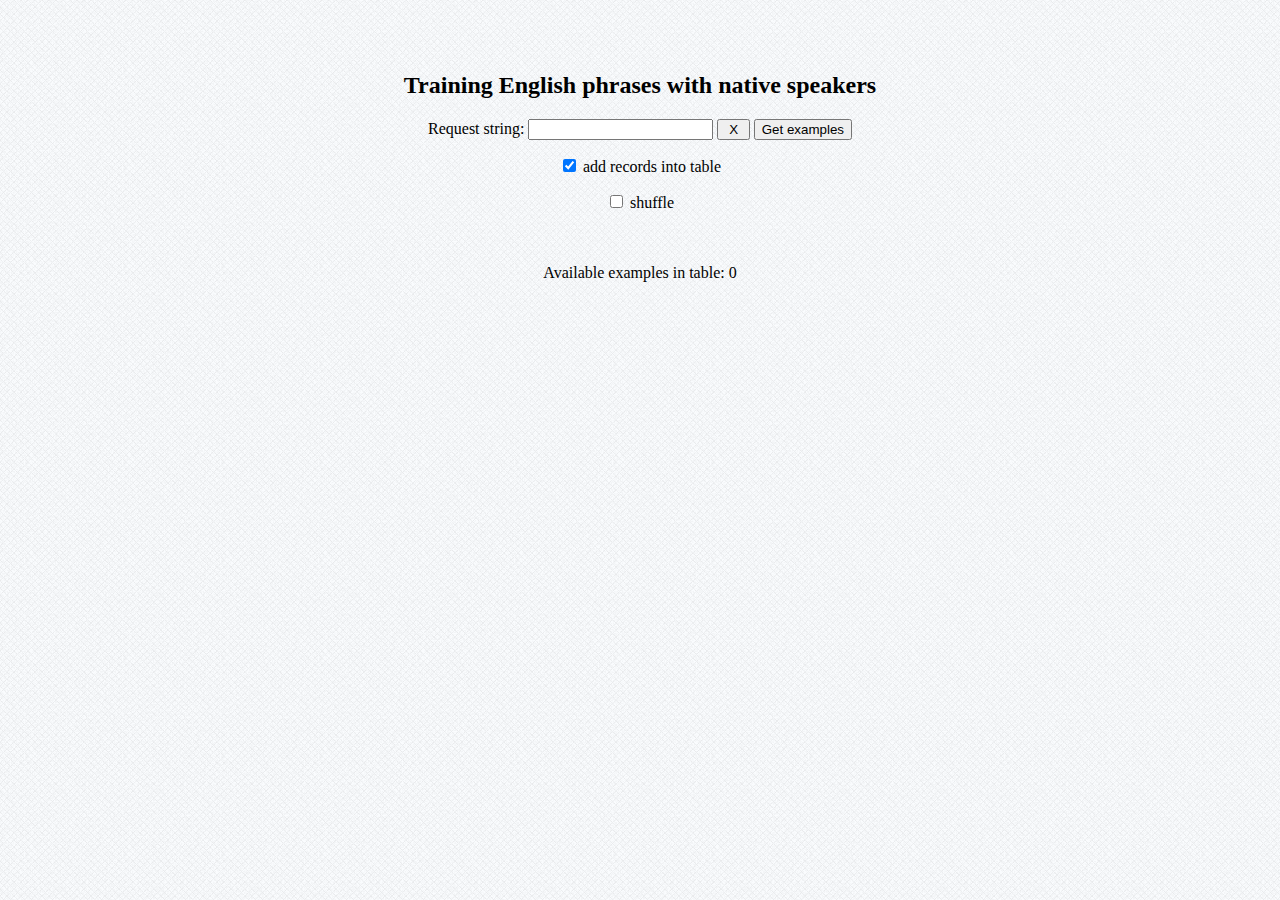
==== for develop (knock) - копия/phrases.html @ 5915b9dd "Add information" ====
<!DOCTYPE html>
<html>

<head>

    <meta charset="utf-8">
    <title>English phrases</title>
    <script src="https://ajax.googleapis.com/ajax/libs/jquery/2.1.1/jquery.min.js"></script>

    <link href="css/style.css" rel="stylesheet">
</head>

<body>
    <section id="content">
        <br><br>
        <h2 class="center">Training English phrases with native speakers</h2>

        <form class="center" data-bind="submit: loadRecordByWord">
            <label>Request string: </label>
            <input id="wordInput" data-bind="value: searchString" type="text" list="wordList">
            <datalist id="wordList" data-bind="foreach: availableWords">
                <option data-bind="value: $data"></option>
            </datalist>
            <input data-bind="click: clearButtonClick" type="button" value=" X ">
            <input type="submit" value="Get examples">
            <p><label><input type="checkbox" data-bind="checked: isAddRecrods" /> add records into table</label></p>
            <p><label><input type="checkbox" data-bind="checked: isShuffle" /> shuffle</label></p>
            <br><br>
            <span>Available examples in table: </span>
            <span data-bind="text: (records().length)"></span>
        </form><br><br>


        <table class="table-sentences">
            <tbody data-bind="foreach: records">
                <tr>
                    <td class="center">
                        <span data-bind="text: ($index()+1)"></span><br>
                        <input data-bind="event: {change: $parent.showQuestionCheckboxChange}" class="show_question"
                            type="checkbox">
                        <span data-bind="text: $data.id()"></span>
                    </td>
                    <td>
                        <span data-bind="attr: {tabindex: ($index() + 100001), data_title: $data.rule()}"
                            class='support question_hidden' data-title=''>
                            <em>?</em>
                        </span>
                        <span data-bind="text: $parent.getRusianWithFirstUpperLetter($data.russian())"
                            class="question question_hidden"></span>
                        <input data-bind="event: {keyup: $parent.inputFiledKeyUp}, attr: {tabindex: ($index() + 1)}"
                            class='input-field' type="text" placeholder="Введите перевод">
                        <span
                            data-bind="html: $parent.getEnglishWihtNamesHintsAndFirstUpper($data.english())"></span><br>
                        <div class='check'></div>
                        <button data-bind="click: $parent.showEditor">Show editor</button>
                        <button data-bind="click: $parent.hideEditor, visible: ($data.mode() === 'edit')">Hide
                            editor</button>

                        <div data-bind="visible: ($data.mode() === 'edit')">
                            <label>Id</label>
                            <input data-bind="value: $parent.newId" type="text" class='input-field'><br>
                            <label>Word</label>
                            <input data-bind="value: $parent.newWord" type="text" class='input-field'><br>
                            <label>Russian</label>
                            <input data-bind="value: $parent.newRussian" type="text" class='input-field'><br>
                            <label>English</label>
                            <input data-bind="value: $parent.newEnglish" type="text" class='input-field'><br>
                            <label>Sound</label>
                            <input data-bind="value: $parent.newSoundPath" type="text" class='input-field'><br>
                            <label>Rule</label>
                            <input data-bind="value: $parent.newRule" type="text" class='input-field'><br>
                            <button data-bind="click: $parent.updateRecord">Update record</button>
                        </div>

                    </td>
                    <td class="center">
                        <a data-bind="event: {click: $parent.musicButtonClick}" class="music-button"><img
                                src="img/player_play.png"></a>
                        <audio data-bind="attr: {src: '../words/'+ $data.word() + '/' + $data.soundPath()}"
                            class="player" type="audio/mpeg"></audio>
                        <br><input
                            data-bind="event: {change: $parent.inputRangeInputAndChange, input: $parent.inputRangeInputAndChange}"
                            type="range" step="0.1" min="0.2" max="2" value="1" class="speed" />
                        <br><span class="speed-text">1.0</span>
                    </td>
                </tr>
            </tbody>
        </table>
    </section>

    <script type='text/javascript' src='js/knockout-3.5.0.js'></script>
    <script src="js/utils.js"></script>

    <script>

        var PhrasesViewModel = function () {
            var self = this;
            self.records = ko.observableArray([]);

            self.availableWords = ko.observableArray([
                'angry+', 'load+', 'monday+', 'tuesday+', 'wednesday+', 'thursday+', 'friday+', 'saturday+', 'sunday+', 'provide+',
                'revenue+', 'base+', 'employee+', 'operate+', 'specialize+', 'subsidiary+ ', 'competitor+', 'produce+', 'exporter+', 'revitalize+',
                'deal with+', 'consultant+', 'supplier+', 'client+', 'colleague+', 'staff+', 'customer', 'consist of', 'consist in', 'involve',
                'communicate', 'agency', 'contact', 'currently', 'consultancy', 'work on', 'take part', 'argue', 'spoil', 'persuade',
                'shut', 'confirm', 'earn', 'achieve', 'motivate', 'envy', 'wait', 'encourage', 'occur', 'blame',
                'resist', 'summer', 'autumn', 'winter', 'spring', 'morning', 'evening', 'midnight', 'noon', 'afternoon',
                'midday', 'yesterday', 'today', 'tomorrow', 'night', 'january', 'february', 'march', 'april', 'may',
                'june', 'july', 'august', 'september', 'october', 'november', 'december', 'unveil', 'ambitious', 'outline',
                'lucrative', 'fee', 'aim', 'myriad', 'similarity', 'engagement', 'fortune'
            ]);

            self.searchString = ko.observable("");
            self.currentSearchString = ko.observable(self.searchString());
            self.records = ko.observableArray([]);

            // for edit mode
            self.newId = ko.observable("");
            self.newWord = ko.observable("");
            self.newRussian = ko.observable("");
            self.newEnglish = ko.observable("");
            self.newRule = ko.observable("");
            self.newSoundPath = ko.observable("");

            self.isAddRecrods = true;
            self.isShuffle = false;

            self.clearButtonClick = function (){
                self.searchString("");
            }

            // load records from server: GET on records resource
            self.loadRecordByWord = function () {
                $.ajax("http://localhost:8080/records/" + self.searchString(), {
                    type: "GET",
                    success: function (allData) {
                        var json = ko.toJSON(allData);
                        var recordsFromServer = JSON.parse(json);
                        var array = [];
                        recordsFromServer.forEach(element => {
                            var rec = new Phrase({
                                id: element.id,
                                word: element.word,
                                russian: element.russian,
                                english: element.english,
                                rule: element.rule,
                                soundPath: element.soundPath,
                                mode: "",
                                currentAnswer: ""
                            });
                            array.push(rec);
                        });

                        if (self.isAddRecrods) {
                            Array.prototype.push.apply(array, self.records());
                            //array = mergeArrays(self.records(),array);
                        }

                        if (self.isShuffle) {
                            array = shuffle(array);
                        }
                        self.records(array);
                    }
                });
                self.currentSearchString(self.searchString());
            };

            self.showEditor = function (record) {

                self.records().forEach(element => {
                    if (element.mode() === "edit") {
                        element.mode("");
                    }
                });

                record.mode("edit");
                self.newId(record.id());
                self.newEnglish(record.english());
                self.newRussian(record.russian());
                self.newWord(record.word());
                self.newRule(record.rule());
                self.newSoundPath(record.soundPath());
            }

            self.hideEditor = function (record) {
                record.mode("");
            }

            self.updateRecord = function (record) {
                var dataJson = '{"id":' + self.newId() + ',"word":"' + self.newWord() + '","russian":"' + self.newRussian() + '","english":"' + self.newEnglish() + '","soundPath":"' + self.newSoundPath() + '","rule":"' + self.newRule() + '"}';
                console.log(dataJson);
                $.ajax("http://localhost:8080/records/" + self.newId(), {
                    data: dataJson,
                    type: "put",
                    contentType: "application/json",
                    success: function (allData) {
                        alert("Record was successful updated");
                        record.mode("");
                        record.id(self.newId());
                        record.word(self.newWord());
                        record.russian(self.newRussian());
                        record.english(self.newEnglish());
                        record.soundPath(self.newSoundPath());
                        record.rule(self.newRule());
                    }
                });
            }

            self.inputFiledKeyUp = function (record, event) {
                var $this = $(event.target);

                if ($this.hasClass('invalid')) {
                    $this.removeClass('invalid')
                }

                if ($this.hasClass('correct')) {
                    $this.removeClass('correct')
                }

                if (event.keyCode == 113) {
                    let checkbox = $this.closest('tr')[0].getElementsByClassName('show_question')[0];
                    $(checkbox).trigger('click');
                }

                if (event.keyCode == 13) {
                    var actualVal = "";
                    tipColl = $this.closest('td')[0].getElementsByClassName('tip');
                    for (let i = 0; i < tipColl.length; i++) {
                        actualVal = actualVal + tipColl[i].innerHTML;
                    }
                    actualVal = actualVal.replace(/[\[\]]/g, "");
                    var currentVal = $this.val();
                    var checkDiv = $this.closest('td')[0].getElementsByClassName('check')[0];
                    currentVal = currentVal.replace(/[,:;?.!]/g, "").replace(/[ ]{2,}/g, " ");
                    actualVal = actualVal.replace(/[,:;?.!]/g, "").replace(/[ ]{2,}/g, " ");
                    $this.closest('tr')[0].getElementsByClassName('music-button')[0].click();
                    if (currentVal != actualVal) {
                        $this.addClass('invalid');
                        checkDiv.innerHTML = checkTranslate(actualVal, currentVal);
                    } else {
                        $this.addClass('correct');
                        checkDiv.innerHTML = '';
                    }
                }

                if (event.keyCode == 40) {
                    let currentVal = Number($this.closest('tr')[0].getElementsByClassName('speed')[0].value) - 0.1;
                    $this.closest('tr')[0].getElementsByClassName('speed')[0].value = currentVal;
                    $this.closest('tr')[0].getElementsByClassName('speed')[0].dispatchEvent(new Event("change"));
                }

                if (event.keyCode == 38) {
                    let currentVal = Number($this.closest('tr')[0].getElementsByClassName('speed')[0].value) + 0.1;
                    $this.closest('tr')[0].getElementsByClassName('speed')[0].value = currentVal;
                    $this.closest('tr')[0].getElementsByClassName('speed')[0].dispatchEvent(new Event("change"));
                }
            };

            self.musicButtonClick = function (record, event) {
                var $this = $(event.target);
                audioEl = $this.closest('td')[0].getElementsByTagName('audio')[0];
                audioEl.playbackRate = $this.closest('td')[0].getElementsByClassName('speed')[0].value;
                audioEl.play();
            }

            self.inputRangeInputAndChange = function (record, event) {
                var $this = $(event.target);
                $this.nextAll('.speed-text')[0].innerHTML = parseFloat($this.val()).toFixed(1);
            }

            self.showQuestionCheckboxChange = function (record, event) {
                var $this = $(event.target);
                if ($this.is(":checked")) {
                    $this.closest('tr')[0].getElementsByClassName('question')[0].classList.remove('question_hidden');
                    if ($this.closest('tr')[0].getElementsByClassName('support').length > 0) {
                        $this.closest('tr')[0].getElementsByClassName('support')[0].classList.remove('question_hidden');
                    }
                    return;
                }
                $this.closest('tr')[0].getElementsByClassName('question')[0].classList.add('question_hidden');
                if ($this.closest('tr')[0].getElementsByClassName('support').length > 0) {
                    $this.closest('tr')[0].getElementsByClassName('support')[0].classList.add('question_hidden');
                }
            }

            //name.charAt(0).toUpperCase() + name.slice(1)
            self.getEnglishWihtNamesHintsAndFirstUpper = function (english) {
                var result = getWithFirstUpperCase(english);
                return "<span class='tip hide'>" + result.replace(/(\[.*?\])/g, "</span><span class='tip show'>$1</span><span class='tip hide'>") + "</span>";
            };

            self.getRusianWithFirstUpperLetter = function (russian) {
                return getWithFirstUpperCase(russian)
            };
            self.loadRecordByWord();
        };

        var Phrase = function (data) {
            var self = this;
            self.id = ko.observable(data.id);
            self.word = ko.observable(data.word);
            self.russian = ko.observable(data.russian);
            self.english = ko.observable(data.english);
            self.rule = ko.observable(data.rule);
            self.soundPath = ko.observable(data.soundPath);
            self.mode = ko.observable(data.mode);
            self.currentAnswer = ko.observable(data.currentAnswer);
        };
        ko.options.useOnlyNativeEvents = true;
        ko.applyBindings(new PhrasesViewModel());
    </script>
</body>

</html>
---- for develop (knock) - копия/css/style.css ----
﻿  body{
    background: url(../img/background.png) repeat top left;
  }

  .invalid {
    background-color: #ffb9e1;
  }

  .question_hidden{
    visibility:hidden;
  }  

  .correct {
    background-color: darkseagreen;
  }

  .tip.hide{
    color: whitesmoke;
  }

  .center{
    text-align: center;
  }

    header, section, footer {
      position: relative;
      max-width: 1000px;
      margin: 16px auto;
    }

  table {
    background-color: whitesmoke;

    border-collapse: collapse;
    border: 1px solid grey;
    padding: 5px;

    font-family: "Lucida Sans Unicode", "Lucida Grande", Sans-Serif;
    font-size: 16px;
    
  }

  
  th, td {
    border: 1px solid grey;
    padding: 5px;    
  }

.input-field{
  font-family: "Lucida Sans Unicode", "Lucida Grande", Sans-Serif;
  font-size: 16px;    
}

  .music-button{
    cursor:pointer;
  }

  .input-field{
    width:100%;
  }
  
  .right{
    color: green;
    font-weight: bolder;
  }
  .wrong{
    color: red;
    font-weight: bolder;
  }
  .good{
    color: darkorange;
    font-weight: bolder;
  }

  input[type=range] {
    -webkit-appearance: none; /* Hides the slider so that custom slider can be made */
    height:5px;
    width:97%;
    cursor: pointer;
    background: #07C;
    margin-bottom: 10px;
  }
  
  input[type=range]::-webkit-slider-thumb {
    -webkit-appearance: none;
    border: 2px solid #07C;
    height: 20px;
    width: 20px;
    border-radius: 20px;
    background: #fff;
    cursor: pointer;
    margin-top: 0px; /* You need to specify a margin in Chrome, but in Firefox and IE it is automatic */
  }
  
  input[type=range]:focus {
    outline: none;
  }


  
  
  /* для всплывающей подсказки */
  
  .support {
    display: inline-block;
    position: relative; /*обязательное параметр*/
    text-decoration: none;
    cursor: pointer;
  }

  /* оформления знака вопросика */
  .support em {
    background: cornflowerblue;
    border-radius: 14px;
    border: 1px solid #999;
    text-align: center;
    color: #FFF;
    font: normal bold 14px Arial;
    padding: 0 4px;
  }
  
  span.support::before {
    content: attr(data_title); /*помещаем подсказку в псевдоэлемент*/
    display: none; /*скрываем подсказку*/

    /* оформления текста внутри подсказки */
    border-radius: 3px;
    border: 1px solid #ccc;
    box-shadow: 5px 5px 0.5em -0.1em rgba(0,0,6,0.5);
    opacity: 0.9;        
    font: normal bold 14px Arial;    
 }
 
 span.support:focus::before {
  display: block;
}

/*убираем рамку от фокуса*/
*:focus {
  outline: none;
}

span.support::before/*если используется атрибут data-title*/ {
   display: none;
   position: absolute;
   z-index: 9998; 
   top: 0;
   left: 100%;
   background: #EDEDED;
   text-align: left;
   color: #000;
   cursor: default;
   padding: 5px;
   margin: -15px 0 0 10px; /*регулирует положение, значения зависят от применяемой конструкции*/
   width: 200px;
   min-height: 50px; 
   height: auto;
}
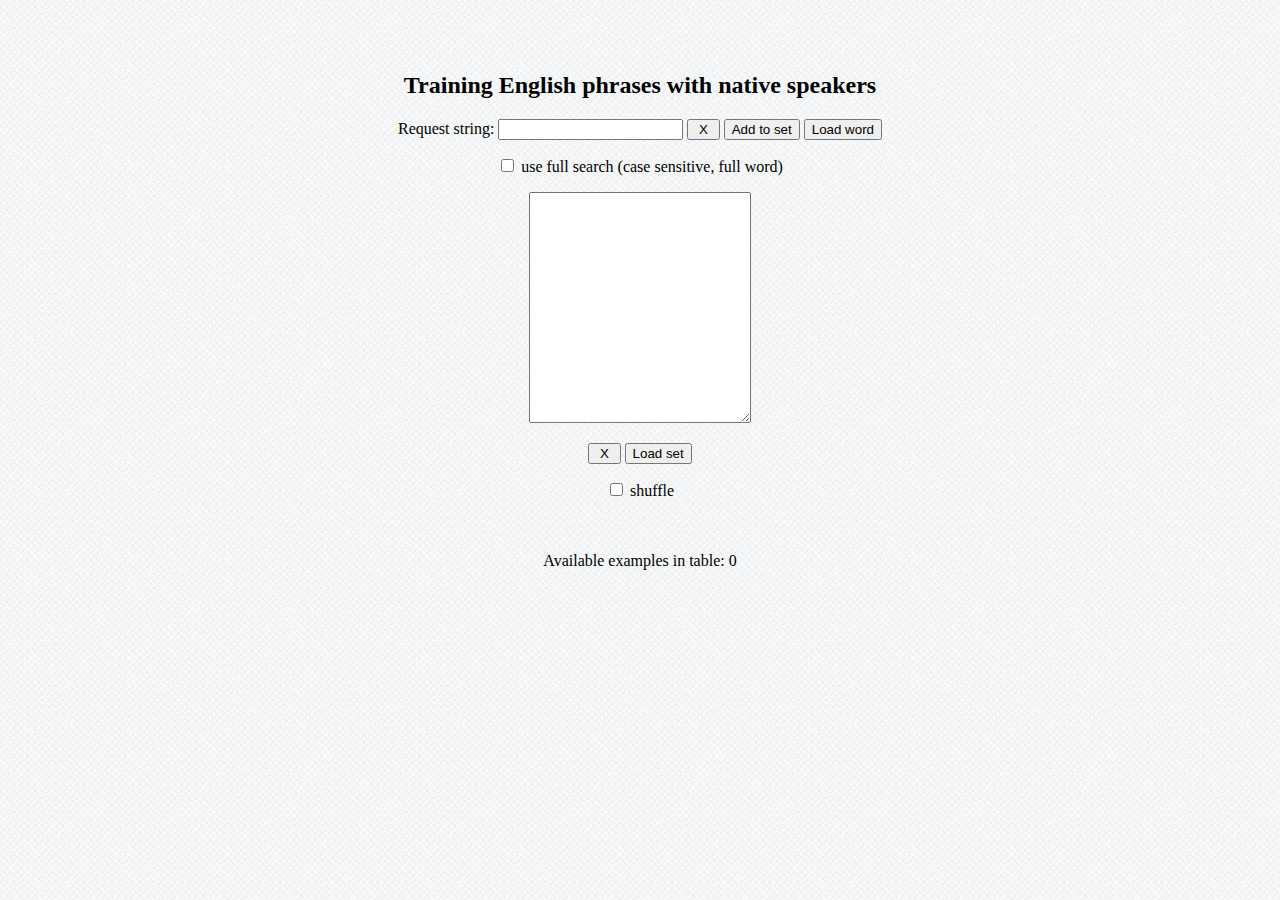
==== commit f6ec72de: "developing" ====
--- a/for develop (knock) - копия/phrases.html
+++ b/for develop (knock) - копия/phrases.html
@@ -22,9 +22,18 @@
                 <option data-bind="value: $data"></option>
             </datalist>
             <input data-bind="click: clearButtonClick" type="button" value=" X ">
-            <input type="submit" value="Get examples">
-            <p><label><input type="checkbox" data-bind="checked: isAddRecrods" /> add records into table</label></p>
+            <input data-bind="click: addWordToSet" type="button" value="Add to set">
+            <input type="submit" value="Load word">
+
+            <p><label><input type="checkbox" data-bind="checked: isUseFullSearch" /> use full search (case sensitive,
+                    full word)</label></p>
+            <p><textarea data-bind="textInput: setWords" rows="15" cols="25" name="text"></textarea></p>
+            <input data-bind="click: clearSetClick" type="button" value=" X ">
+            <input data-bind="click: loadSet" type="button" value="Load set">
+
             <p><label><input type="checkbox" data-bind="checked: isShuffle" /> shuffle</label></p>
+
+
             <br><br>
             <span>Available examples in table: </span>
             <span data-bind="text: (records().length)"></span>
@@ -95,23 +104,15 @@
 
         var PhrasesViewModel = function () {
             var self = this;
+
             self.records = ko.observableArray([]);
-
-            self.availableWords = ko.observableArray([
-                'angry+', 'load+', 'monday+', 'tuesday+', 'wednesday+', 'thursday+', 'friday+', 'saturday+', 'sunday+', 'provide+',
-                'revenue+', 'base+', 'employee+', 'operate+', 'specialize+', 'subsidiary+ ', 'competitor+', 'produce+', 'exporter+', 'revitalize+',
-                'deal with+', 'consultant+', 'supplier+', 'client+', 'colleague+', 'staff+', 'customer', 'consist of', 'consist in', 'involve',
-                'communicate', 'agency', 'contact', 'currently', 'consultancy', 'work on', 'take part', 'argue', 'spoil', 'persuade',
-                'shut', 'confirm', 'earn', 'achieve', 'motivate', 'envy', 'wait', 'encourage', 'occur', 'blame',
-                'resist', 'summer', 'autumn', 'winter', 'spring', 'morning', 'evening', 'midnight', 'noon', 'afternoon',
-                'midday', 'yesterday', 'today', 'tomorrow', 'night', 'january', 'february', 'march', 'april', 'may',
-                'june', 'july', 'august', 'september', 'october', 'november', 'december', 'unveil', 'ambitious', 'outline',
-                'lucrative', 'fee', 'aim', 'myriad', 'similarity', 'engagement', 'fortune'
-            ]);
-
+            self.availableWords = ko.observableArray();
+            self.setWords = ko.observable("");
             self.searchString = ko.observable("");
-            self.currentSearchString = ko.observable(self.searchString());
-            self.records = ko.observableArray([]);
+            self.records = ko.observableArray();
+
+            self.isShuffle = false;
+            self.isUseFullSearch = false;
 
             // for edit mode
             self.newId = ko.observable("");
@@ -121,16 +122,93 @@
             self.newRule = ko.observable("");
             self.newSoundPath = ko.observable("");
 
-            self.isAddRecrods = true;
-            self.isShuffle = false;
-
-            self.clearButtonClick = function (){
+            self.loadSet = function () {
+                let words = self.setWords().split('\n');
+                self.records([]);
+                words.forEach(element => {
+                    if (element === "") {
+                        return;
+                    }
+                    let url = "http://localhost:8080/records/" + element.toLowerCase();
+                    if (self.isUseFullSearch) {
+                        url = "http://localhost:8080/records/query/" + element + "/0";
+                    }
+                    $.ajax(url, {
+                        type: "GET",
+                        success: function (allData) {
+                            var json = ko.toJSON(allData);
+                            var recordsFromServer = JSON.parse(json);
+                            var array = [];
+                            if (recordsFromServer.length === 0) {
+                                console.log("Empty set for " + element);
+                                return;
+                            } else {
+                                console.log("Preocess: [" + element + "] - " + recordsFromServer.length)
+                            }
+                            recordsFromServer.forEach(element => {
+                                var rec = new Phrase({
+                                    id: element.id,
+                                    word: element.word,
+                                    russian: element.russian,
+                                    english: element.english,
+                                    rule: element.rule,
+                                    soundPath: element.soundPath,
+                                    mode: "",
+                                    currentAnswer: ""
+                                });
+                                array.push(rec);
+                            });
+                            Array.prototype.push.apply(array, self.records());
+                            if (self.isShuffle) {
+                                array = shuffle(array);
+                            }
+                            self.records(array);
+                        }
+                    });
+                });
+            }
+
+            self.addWordToSet = function () {
+                var currentSet = self.setWords();
+                if (self.searchString() != "") {
+                    if (currentSet != "") {
+                        currentSet = currentSet + '\n';
+                    }
+                    currentSet = currentSet + self.searchString();
+                    self.setWords(currentSet);
+                }
+            }
+
+            self.clearButtonClick = function () {
                 self.searchString("");
+            }
+
+            self.clearSetClick = function () {
+                self.setWords("");
+            }
+
+            self.loadAllAvailableWord = function () {
+                $.ajax("http://localhost:8080/records/words", {
+                    type: "GET",
+                    success: function (allData) {
+                        var json = ko.toJSON(allData);
+                        var wordsFromServer = JSON.parse(json);
+                        var array = [];
+                        wordsFromServer.forEach(element => {
+                            array.push(element.value);
+                        });
+                        self.availableWords(array);
+                    }
+                });
             }
 
             // load records from server: GET on records resource
             self.loadRecordByWord = function () {
-                $.ajax("http://localhost:8080/records/" + self.searchString(), {
+                let url = "http://localhost:8080/records/" + self.searchString().toLowerCase();
+                if (self.isUseFullSearch) {
+                    url = "http://localhost:8080/records/query/" + self.searchString() + "/0";
+                }
+                $.ajax(url, {
                     type: "GET",
                     success: function (allData) {
                         var json = ko.toJSON(allData);
@@ -150,18 +228,17 @@
                             array.push(rec);
                         });
 
-                        if (self.isAddRecrods) {
-                            Array.prototype.push.apply(array, self.records());
-                            //array = mergeArrays(self.records(),array);
-                        }
+                        // if (self.isAddRecrods) {
+                        //     Array.prototype.push.apply(array, self.records());
+                        // }
 
                         if (self.isShuffle) {
                             array = shuffle(array);
                         }
+                        console.log(array);
                         self.records(array);
                     }
                 });
-                self.currentSearchString(self.searchString());
             };
 
             self.showEditor = function (record) {
@@ -282,7 +359,6 @@
                 }
             }
 
-            //name.charAt(0).toUpperCase() + name.slice(1)
             self.getEnglishWihtNamesHintsAndFirstUpper = function (english) {
                 var result = getWithFirstUpperCase(english);
                 return "<span class='tip hide'>" + result.replace(/(\[.*?\])/g, "</span><span class='tip show'>$1</span><span class='tip hide'>") + "</span>";
@@ -291,7 +367,9 @@
             self.getRusianWithFirstUpperLetter = function (russian) {
                 return getWithFirstUpperCase(russian)
             };
-            self.loadRecordByWord();
+
+            // init events
+            self.loadAllAvailableWord();
         };
 
         var Phrase = function (data) {
@@ -305,6 +383,40 @@
             self.mode = ko.observable(data.mode);
             self.currentAnswer = ko.observable(data.currentAnswer);
         };
+
+        // var DataSupplier = function () {
+
+        //     var self = this;
+
+        //     self.phrases = [];
+
+        //     self.getPhrasesByWord = function (word) {
+        //         console.log("Inside getPhrasesByWord")
+        //         self.records = [];
+        //         $.ajax("http://localhost:8080/records/" + word, {
+        //             type: "GET",
+        //             success: function (allData) {
+        //                 var json = ko.toJSON(allData);
+        //                 var recordsFromServer = JSON.parse(json);
+        //                 recordsFromServer.forEach(element => {
+        //                     var rec = new Phrase({
+        //                         id: element.id,
+        //                         word: element.word,
+        //                         russian: element.russian,
+        //                         english: element.english,
+        //                         rule: element.rule,
+        //                         soundPath: element.soundPath,
+        //                         mode: "",
+        //                         currentAnswer: ""
+        //                     });
+        //                     self.phrases.push(rec);
+        //                 });
+        //             }
+        //         });
+        //         console.log(self.phrases);
+        //     }
+        // }
+
         ko.options.useOnlyNativeEvents = true;
         ko.applyBindings(new PhrasesViewModel());
     </script>
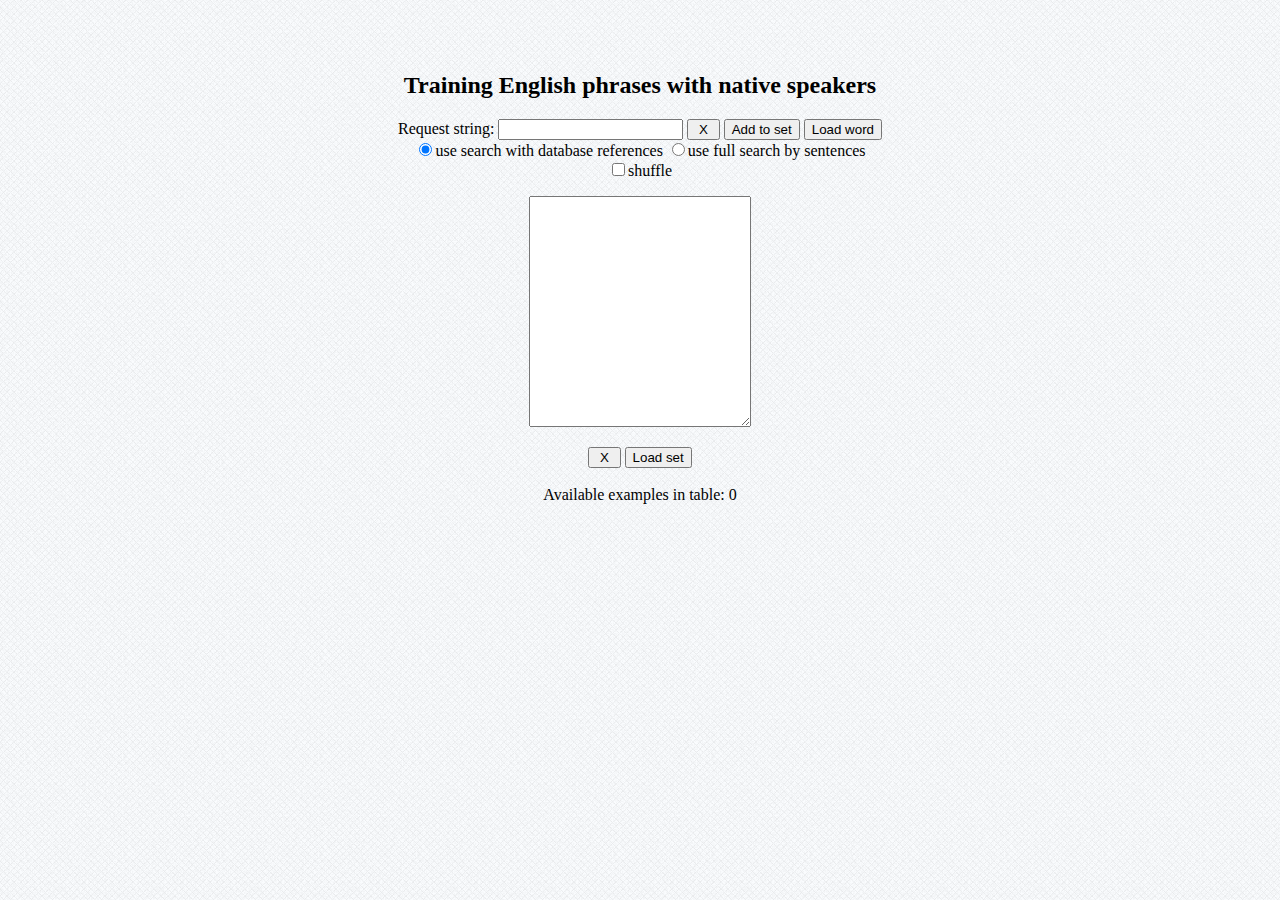
==== commit 3f1d3cf1: "improved search engine" ====
--- a/for develop (knock) - копия/phrases.html
+++ b/for develop (knock) - копия/phrases.html
@@ -25,13 +25,22 @@
             <input data-bind="click: addWordToSet" type="button" value="Add to set">
             <input type="submit" value="Load word">
 
-            <p><label><input type="checkbox" data-bind="checked: isUseFullSearch" /> use full search (case sensitive,
-                    full word)</label></p>
+            <br>
+            <label><input name="searchType" type="radio" value="0" data-bind="checked: radioSelectedOptionValue" />use
+                search with database references</label>
+            <label><input name="searchType" type="radio" value="1" data-bind="checked: radioSelectedOptionValue" />use
+                full search by sentences</label>
+            <br>
+            <label data-bind="visible: radioSelectedOptionValue() == 1"><input type="checkbox"
+                    data-bind="checked: isUseCaseSensitiveSearch, visible: radioSelectedOptionValue() == 1" />case
+                sensitive</label>
+            <label><input type="checkbox" data-bind="checked: isShuffle" />shuffle</label>
+
             <p><textarea data-bind="textInput: setWords" rows="15" cols="25" name="text"></textarea></p>
             <input data-bind="click: clearSetClick" type="button" value=" X ">
             <input data-bind="click: loadSet" type="button" value="Load set">
 
-            <p><label><input type="checkbox" data-bind="checked: isShuffle" /> shuffle</label></p>
+
 
 
             <br><br>
@@ -112,7 +121,7 @@
             self.records = ko.observableArray();
 
             self.isShuffle = false;
-            self.isUseFullSearch = false;
+            self.isUseCaseSensitiveSearch = false;
 
             // for edit mode
             self.newId = ko.observable("");
@@ -121,6 +130,7 @@
             self.newEnglish = ko.observable("");
             self.newRule = ko.observable("");
             self.newSoundPath = ko.observable("");
+            self.radioSelectedOptionValue = ko.observable("0")
 
             self.loadSet = function () {
                 let words = self.setWords().split('\n');
@@ -129,10 +139,20 @@
                     if (element === "") {
                         return;
                     }
+
+                    //use search with database references (radioSelectedOptionValue=0)
                     let url = "http://localhost:8080/records/" + element.toLowerCase();
-                    if (self.isUseFullSearch) {
-                        url = "http://localhost:8080/records/query/" + element + "/0";
-                    }
+
+                    // use full search by sentences (radioSelectedOptionValue=1)
+                    if (self.radioSelectedOptionValue() === "1") {
+                        url = "http://localhost:8080/records/query/" + element;
+                        if (self.isUseCaseSensitiveSearch) {
+                            url = url + "/0";
+                        } else {
+                            url = url + "/1";
+                        }
+                    }
+
                     $.ajax(url, {
                         type: "GET",
                         success: function (allData) {
@@ -204,10 +224,19 @@
 
             // load records from server: GET on records resource
             self.loadRecordByWord = function () {
+                //use search with database references (radioSelectedOptionValue=0)
                 let url = "http://localhost:8080/records/" + self.searchString().toLowerCase();
-                if (self.isUseFullSearch) {
-                    url = "http://localhost:8080/records/query/" + self.searchString() + "/0";
-                }
+
+                // use full search by sentences (radioSelectedOptionValue=1)
+                if (self.radioSelectedOptionValue() === "1") {
+                    url = "http://localhost:8080/records/query/" + self.searchString();
+                    if (self.isUseCaseSensitiveSearch) {
+                        url = url + "/0";
+                    } else {
+                        url = url + "/1";
+                    }
+                }
+
                 $.ajax(url, {
                     type: "GET",
                     success: function (allData) {
@@ -227,10 +256,6 @@
                             });
                             array.push(rec);
                         });
-
-                        // if (self.isAddRecrods) {
-                        //     Array.prototype.push.apply(array, self.records());
-                        // }
 
                         if (self.isShuffle) {
                             array = shuffle(array);
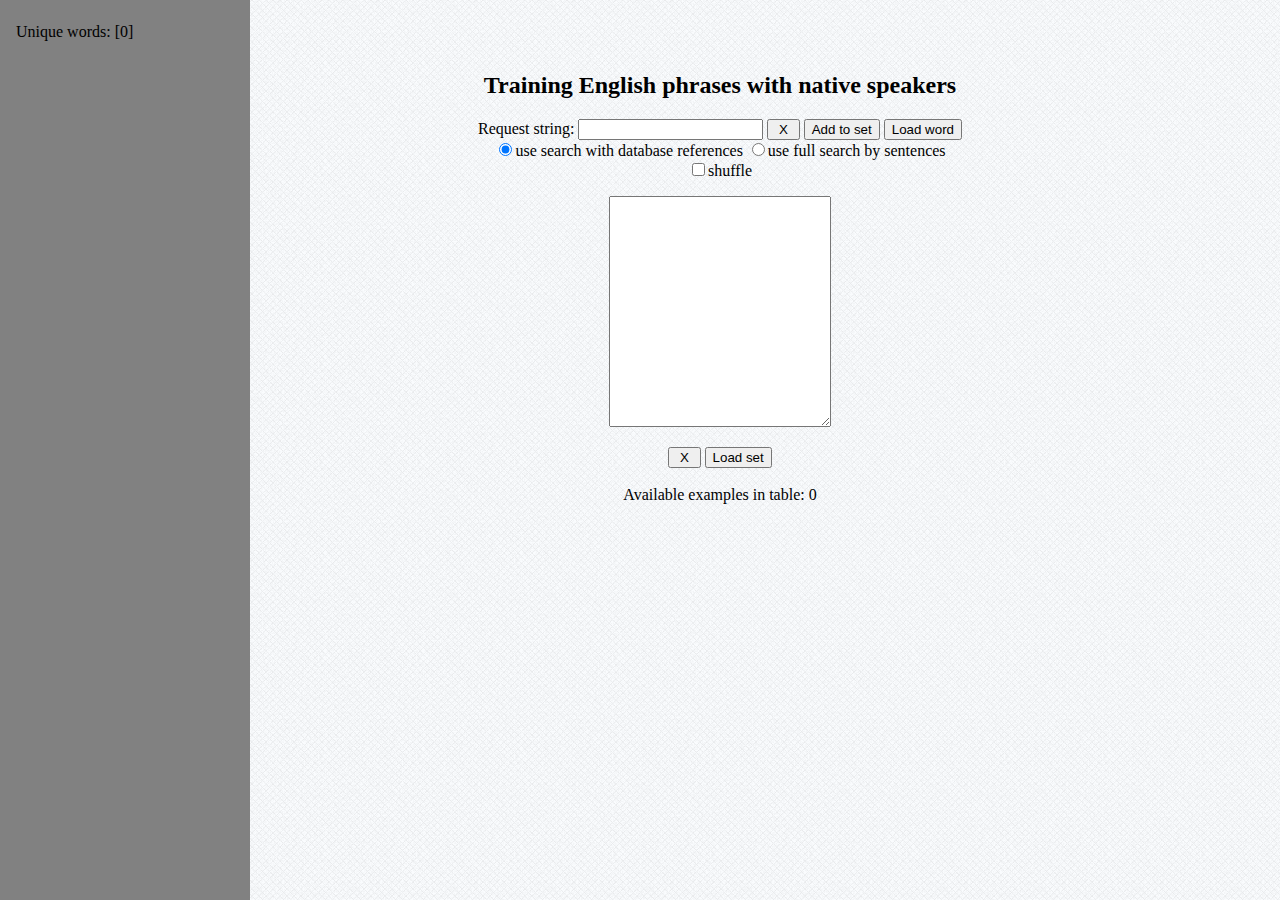
==== commit f2ad3e01: "added list of using words" ====
--- a/for develop (knock) - копия/phrases.html
+++ b/for develop (knock) - копия/phrases.html
@@ -8,103 +8,118 @@
     <script src="https://ajax.googleapis.com/ajax/libs/jquery/2.1.1/jquery.min.js"></script>
 
     <link href="css/style.css" rel="stylesheet">
+    <link href="css/sidenav.css" rel="stylesheet">
 </head>
 
 <body>
-    <section id="content">
-        <br><br>
-        <h2 class="center">Training English phrases with native speakers</h2>
-
-        <form class="center" data-bind="submit: loadRecordByWord">
-            <label>Request string: </label>
-            <input id="wordInput" data-bind="value: searchString" type="text" list="wordList">
-            <datalist id="wordList" data-bind="foreach: availableWords">
-                <option data-bind="value: $data"></option>
-            </datalist>
-            <input data-bind="click: clearButtonClick" type="button" value=" X ">
-            <input data-bind="click: addWordToSet" type="button" value="Add to set">
-            <input type="submit" value="Load word">
-
-            <br>
-            <label><input name="searchType" type="radio" value="0" data-bind="checked: radioSelectedOptionValue" />use
-                search with database references</label>
-            <label><input name="searchType" type="radio" value="1" data-bind="checked: radioSelectedOptionValue" />use
-                full search by sentences</label>
-            <br>
-            <label data-bind="visible: radioSelectedOptionValue() == 1"><input type="checkbox"
-                    data-bind="checked: isUseCaseSensitiveSearch, visible: radioSelectedOptionValue() == 1" />case
-                sensitive</label>
-            <label><input type="checkbox" data-bind="checked: isShuffle" />shuffle</label>
-
-            <p><textarea data-bind="textInput: setWords" rows="15" cols="25" name="text"></textarea></p>
-            <input data-bind="click: clearSetClick" type="button" value=" X ">
-            <input data-bind="click: loadSet" type="button" value="Load set">
-
-
-
-
+
+
+    <div class="sidenav">
+        <span data-bind="text: 'Unique words: ['+wordsInSentences().length+']'"></span>
+        <div data-bind="foreach: wordsInSentences">
+            <span>
+                <label class="word-link" data-bind="text: $data.word"></label>
+                <!-- <input type="checkbox" data-bind="checked: false" /> -->
+            </span>
+        </div>
+    </div>
+
+    <div class="main">
+        <section id="content">
             <br><br>
-            <span>Available examples in table: </span>
-            <span data-bind="text: (records().length)"></span>
-        </form><br><br>
-
-
-        <table class="table-sentences">
-            <tbody data-bind="foreach: records">
-                <tr>
-                    <td class="center">
-                        <span data-bind="text: ($index()+1)"></span><br>
-                        <input data-bind="event: {change: $parent.showQuestionCheckboxChange}" class="show_question"
-                            type="checkbox">
-                        <span data-bind="text: $data.id()"></span>
-                    </td>
-                    <td>
-                        <span data-bind="attr: {tabindex: ($index() + 100001), data_title: $data.rule()}"
-                            class='support question_hidden' data-title=''>
-                            <em>?</em>
-                        </span>
-                        <span data-bind="text: $parent.getRusianWithFirstUpperLetter($data.russian())"
-                            class="question question_hidden"></span>
-                        <input data-bind="event: {keyup: $parent.inputFiledKeyUp}, attr: {tabindex: ($index() + 1)}"
-                            class='input-field' type="text" placeholder="Введите перевод">
-                        <span
-                            data-bind="html: $parent.getEnglishWihtNamesHintsAndFirstUpper($data.english())"></span><br>
-                        <div class='check'></div>
-                        <button data-bind="click: $parent.showEditor">Show editor</button>
-                        <button data-bind="click: $parent.hideEditor, visible: ($data.mode() === 'edit')">Hide
-                            editor</button>
-
-                        <div data-bind="visible: ($data.mode() === 'edit')">
-                            <label>Id</label>
-                            <input data-bind="value: $parent.newId" type="text" class='input-field'><br>
-                            <label>Word</label>
-                            <input data-bind="value: $parent.newWord" type="text" class='input-field'><br>
-                            <label>Russian</label>
-                            <input data-bind="value: $parent.newRussian" type="text" class='input-field'><br>
-                            <label>English</label>
-                            <input data-bind="value: $parent.newEnglish" type="text" class='input-field'><br>
-                            <label>Sound</label>
-                            <input data-bind="value: $parent.newSoundPath" type="text" class='input-field'><br>
-                            <label>Rule</label>
-                            <input data-bind="value: $parent.newRule" type="text" class='input-field'><br>
-                            <button data-bind="click: $parent.updateRecord">Update record</button>
-                        </div>
-
-                    </td>
-                    <td class="center">
-                        <a data-bind="event: {click: $parent.musicButtonClick}" class="music-button"><img
-                                src="img/player_play.png"></a>
-                        <audio data-bind="attr: {src: '../words/'+ $data.word() + '/' + $data.soundPath()}"
-                            class="player" type="audio/mpeg"></audio>
-                        <br><input
-                            data-bind="event: {change: $parent.inputRangeInputAndChange, input: $parent.inputRangeInputAndChange}"
-                            type="range" step="0.1" min="0.2" max="2" value="1" class="speed" />
-                        <br><span class="speed-text">1.0</span>
-                    </td>
-                </tr>
-            </tbody>
-        </table>
-    </section>
+            <h2 class="center">Training English phrases with native speakers</h2>
+
+            <form class="center" data-bind="submit: loadRecordByWord">
+                <label>Request string: </label>
+                <input id="wordInput" data-bind="value: searchString" type="text" list="wordList">
+                <datalist id="wordList" data-bind="foreach: availableWords">
+                    <option data-bind="value: $data"></option>
+                </datalist>
+                <input data-bind="click: clearButtonClick" type="button" value=" X ">
+                <input data-bind="click: addWordToSet" type="button" value="Add to set">
+                <input type="submit" value="Load word">
+
+                <br>
+                <label><input name="searchType" type="radio" value="0"
+                        data-bind="checked: radioSelectedOptionValue" />use
+                    search with database references</label>
+                <label><input name="searchType" type="radio" value="1"
+                        data-bind="checked: radioSelectedOptionValue" />use
+                    full search by sentences</label>
+                <br>
+                <label data-bind="visible: radioSelectedOptionValue() == 1"><input type="checkbox"
+                        data-bind="checked: isUseCaseSensitiveSearch, visible: radioSelectedOptionValue() == 1" />case
+                    sensitive</label>
+                <label><input type="checkbox" data-bind="checked: isShuffle" />shuffle</label>
+
+                <p><textarea data-bind="textInput: setWords" rows="15" cols="25" name="text"></textarea></p>
+                <input data-bind="click: clearSetClick" type="button" value=" X ">
+                <input data-bind="click: loadSet" type="button" value="Load set">
+
+                <br><br>
+                <span>Available examples in table: </span>
+                <span data-bind="text: (records().length)"></span>
+            </form><br><br>
+
+
+            <table class="table-sentences">
+                <tbody data-bind="foreach: records">
+                    <tr>
+                        <td class="center">
+                            <span data-bind="text: ($index()+1)"></span><br>
+                            <input data-bind="event: {change: $parent.showQuestionCheckboxChange}" class="show_question"
+                                type="checkbox">
+                            <span data-bind="text: $data.id()"></span>
+                        </td>
+                        <td>
+                            <span data-bind="attr: {tabindex: ($index() + 100001), data_title: $data.rule()}"
+                                class='support question_hidden' data-title=''>
+                                <em>?</em>
+                            </span>
+                            <span data-bind="text: $parent.getRusianWithFirstUpperLetter($data.russian())"
+                                class="question question_hidden"></span>
+                            <input data-bind="event: {keyup: $parent.inputFiledKeyUp}, attr: {tabindex: ($index() + 1)}"
+                                class='input-field' type="text" placeholder="Введите перевод">
+                            <span
+                                data-bind="html: $parent.getEnglishWihtNamesHintsAndFirstUpper($data.english())"></span><br>
+                            <div class='check'></div>
+                            <button data-bind="click: $parent.showEditor">Show editor</button>
+                            <button data-bind="click: $parent.hideEditor, visible: ($data.mode() === 'edit')">Hide
+                                editor</button>
+
+                            <div data-bind="visible: ($data.mode() === 'edit')">
+                                <label>Id</label>
+                                <input data-bind="value: $parent.newId" type="text" class='input-field'><br>
+                                <label>Word</label>
+                                <input data-bind="value: $parent.newWord" type="text" class='input-field'><br>
+                                <label>Russian</label>
+                                <input data-bind="value: $parent.newRussian" type="text" class='input-field'><br>
+                                <label>English</label>
+                                <input data-bind="value: $parent.newEnglish" type="text" class='input-field'><br>
+                                <label>Sound</label>
+                                <input data-bind="value: $parent.newSoundPath" type="text" class='input-field'><br>
+                                <label>Rule</label>
+                                <input data-bind="value: $parent.newRule" type="text" class='input-field'><br>
+                                <button data-bind="click: $parent.updateRecord">Update record</button>
+                            </div>
+
+                        </td>
+                        <td class="center">
+                            <a data-bind="event: {click: $parent.musicButtonClick}" class="music-button"><img
+                                    src="img/player_play.png"></a>
+                            <audio data-bind="attr: {src: '../words/'+ $data.word() + '/' + $data.soundPath()}"
+                                class="player" type="audio/mpeg"></audio>
+                            <br><input
+                                data-bind="event: {change: $parent.inputRangeInputAndChange, input: $parent.inputRangeInputAndChange}"
+                                type="range" step="0.1" min="0.2" max="2" value="1" class="speed" />
+                            <br><span class="speed-text">1.0</span>
+                        </td>
+                    </tr>
+                </tbody>
+            </table>
+        </section>
+    </div>
+
 
     <script type='text/javascript' src='js/knockout-3.5.0.js'></script>
     <script src="js/utils.js"></script>
@@ -119,6 +134,7 @@
             self.setWords = ko.observable("");
             self.searchString = ko.observable("");
             self.records = ko.observableArray();
+            self.wordsInSentences = ko.observableArray([]);
 
             self.isShuffle = false;
             self.isUseCaseSensitiveSearch = false;
@@ -133,9 +149,11 @@
             self.radioSelectedOptionValue = ko.observable("0")
 
             self.loadSet = function () {
+                self.setWords(self.setWords().replace(/ \[.*\]/g, ""));
                 let words = self.setWords().split('\n');
                 self.records([]);
                 words.forEach(element => {
+
                     if (element === "") {
                         return;
                     }
@@ -159,11 +177,12 @@
                             var json = ko.toJSON(allData);
                             var recordsFromServer = JSON.parse(json);
                             var array = [];
+                            self.setWords(self.setWords().replace(new RegExp("^" + element + "$", "gm"), element + " [" + recordsFromServer.length + "]"))
                             if (recordsFromServer.length === 0) {
                                 console.log("Empty set for " + element);
                                 return;
                             } else {
-                                console.log("Preocess: [" + element + "] - " + recordsFromServer.length)
+                                console.log("Process: [" + element + "] - " + recordsFromServer.length)
                             }
                             recordsFromServer.forEach(element => {
                                 var rec = new Phrase({
@@ -183,6 +202,33 @@
                                 array = shuffle(array);
                             }
                             self.records(array);
+
+                            //fill in words array
+                            let wordsMap = new Map();
+                            self.records().forEach(r => {
+                                console.log(r);
+                                r.english().replace(/\[|\]/g, "").split(/[ ,:;?.!]/g).forEach(str => {
+                                    if (str != "") {
+                                        if (wordsMap.get(str)) {
+                                            wordsMap.set(str, wordsMap.get(str) + 1);
+                                        } else {
+                                            wordsMap.set(str, 1);
+                                        }
+                                    }
+                                });
+                                //console.log(wordsMap);
+                                self.wordsInSentences();
+                            });
+                            let wordsArray = [];
+                            wordsMap.forEach((value, key, map) => {
+                                wordsArray.push({
+                                    word: key,
+                                    count: value
+                                });
+                            });
+                            wordsArray.sort((ob1, ob2) => (ob1.word.toLowerCase() > ob2.word.toLowerCase()) ? 1 : ((ob1.word.toLowerCase() < ob2.word.toLowerCase()) ? -1 : 0));
+                            console.log(wordsArray);
+                            self.wordsInSentences(wordsArray);
                         }
                     });
                 });
--- a/for develop (knock) - копия/css/sidenav.css
+++ b/for develop (knock) - копия/css/sidenav.css
@@ -0,0 +1,33 @@
+/* The sidebar menu */
+.sidenav {
+    height: 100%; /* Full-height: remove this if you want "auto" height */
+    width: 250px; /* Set the width of the sidebar */
+    position: fixed; /* Fixed Sidebar (stay in place on scroll) */
+    z-index: 1; /* Stay on top */
+    top: 0; /* Stay at the top */
+    left: 0;
+    background-color: #818181;
+    overflow-x: hidden; /* Disable horizontal scroll */
+    padding-top: 20px;
+  }
+  
+  /* The navigation menu links */
+  .sidenav span {
+    padding: 3px 8px 3px 16px;
+    text-decoration: none;
+    font-size: 16px;
+    color: black;
+    display: block;
+  }
+  
+  /* When you mouse over the navigation links, change their color */
+  .sidenav span:hover {
+    color: #f1f1f1;
+  }
+  
+  /* Style page content */
+  .main {
+    margin-left: 160px; /* Same as the width of the sidebar */
+    padding: 0px 10px;
+  }
+  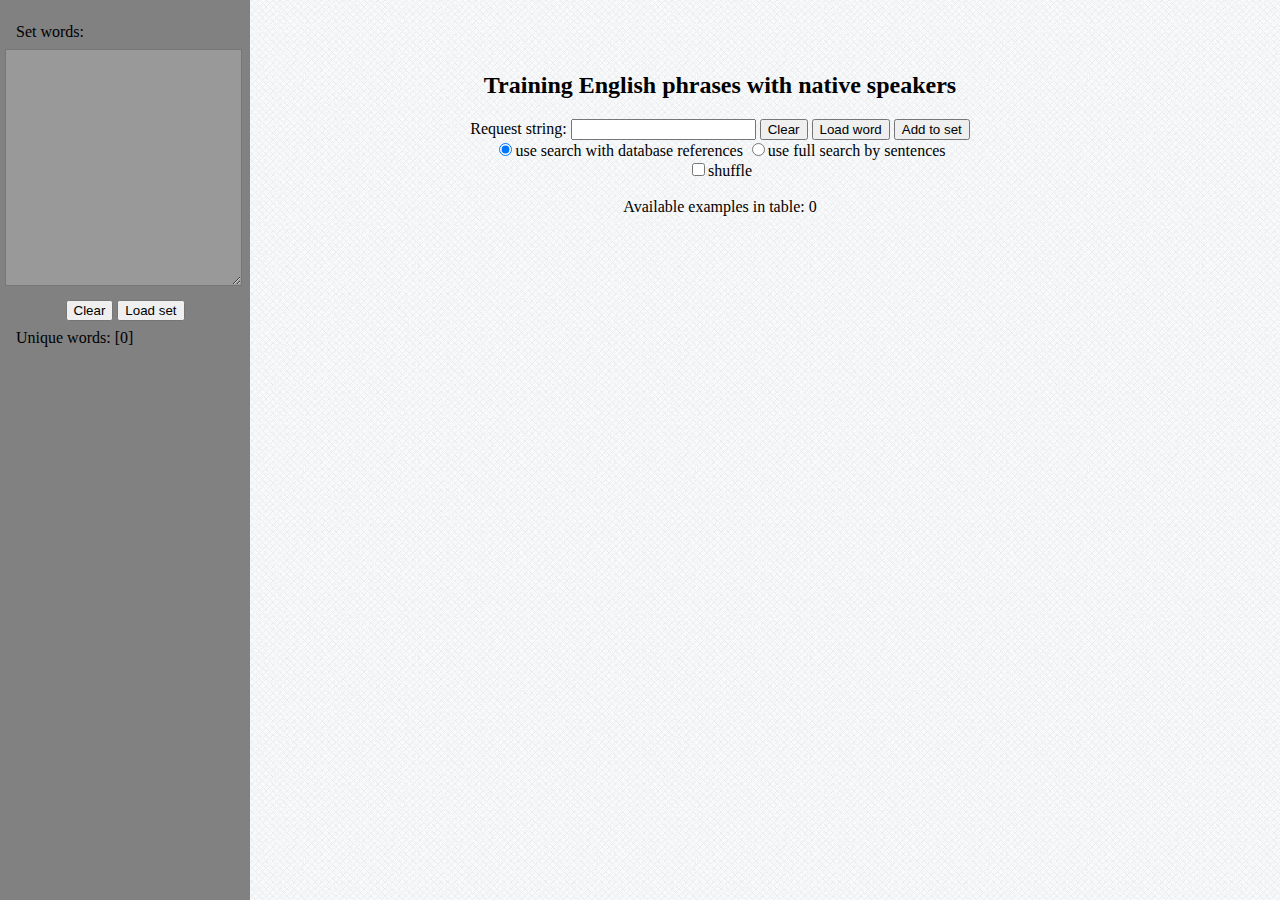
==== commit 262a835d: "beauty" ====
--- a/for develop (knock) - копия/phrases.html
+++ b/for develop (knock) - копия/phrases.html
@@ -15,11 +15,19 @@
 
 
     <div class="sidenav">
+
+        <span>Set words:</span>
+        <textarea class="set-text-area" data-bind="textInput: setWords" rows="15" cols="25"></textarea>
+        <div class="set-controls">
+            <input data-bind="click: clearSetClick" type="button" value="Clear">
+            <input data-bind="click: loadSet" type="button" value="Load set"><br>
+        </div>
+
+
         <span data-bind="text: 'Unique words: ['+wordsInSentences().length+']'"></span>
         <div data-bind="foreach: wordsInSentences">
             <span>
-                <label class="word-link" data-bind="text: $data.word"></label>
-                <!-- <input type="checkbox" data-bind="checked: false" /> -->
+                <label class="word-link" data-bind="text: $data.word+' ['+$data.count+']'"></label>
             </span>
         </div>
     </div>
@@ -35,9 +43,9 @@
                 <datalist id="wordList" data-bind="foreach: availableWords">
                     <option data-bind="value: $data"></option>
                 </datalist>
-                <input data-bind="click: clearButtonClick" type="button" value=" X ">
+                <input data-bind="click: clearButtonClick" type="button" value="Clear">
+                <input type="submit" value="Load word">
                 <input data-bind="click: addWordToSet" type="button" value="Add to set">
-                <input type="submit" value="Load word">
 
                 <br>
                 <label><input name="searchType" type="radio" value="0"
@@ -52,9 +60,9 @@
                     sensitive</label>
                 <label><input type="checkbox" data-bind="checked: isShuffle" />shuffle</label>
 
-                <p><textarea data-bind="textInput: setWords" rows="15" cols="25" name="text"></textarea></p>
+                <!-- <p><textarea data-bind="textInput: setWords" rows="15" cols="25" name="text"></textarea></p>
                 <input data-bind="click: clearSetClick" type="button" value=" X ">
-                <input data-bind="click: loadSet" type="button" value="Load set">
+                <input data-bind="click: loadSet" type="button" value="Load set"> -->
 
                 <br><br>
                 <span>Available examples in table: </span>
@@ -119,7 +127,6 @@
             </table>
         </section>
     </div>
-
 
     <script type='text/javascript' src='js/knockout-3.5.0.js'></script>
     <script src="js/utils.js"></script>
--- a/for develop (knock) - копия/css/style.css
+++ b/for develop (knock) - копия/css/style.css
@@ -155,4 +155,17 @@
    width: 200px;
    min-height: 50px; 
    height: auto;
+}
+
+.set-text-area {
+  background: #999;
+  margin: 5px;
+  padding: 5px;
+  width: 90%;
+  resize: vertical;
+}
+
+.set-controls {
+  padding: 5px;
+  text-align: center; 
 }--- a/for develop (knock) - копия/css/sidenav.css
+++ b/for develop (knock) - копия/css/sidenav.css
@@ -10,7 +10,7 @@
     overflow-x: hidden; /* Disable horizontal scroll */
     padding-top: 20px;
   }
-  
+
   /* The navigation menu links */
   .sidenav span {
     padding: 3px 8px 3px 16px;
@@ -30,4 +30,8 @@
     margin-left: 160px; /* Same as the width of the sidebar */
     padding: 0px 10px;
   }
+
+  /* .sidenav input[type="button"]{
+      background: #999;
+  } */
   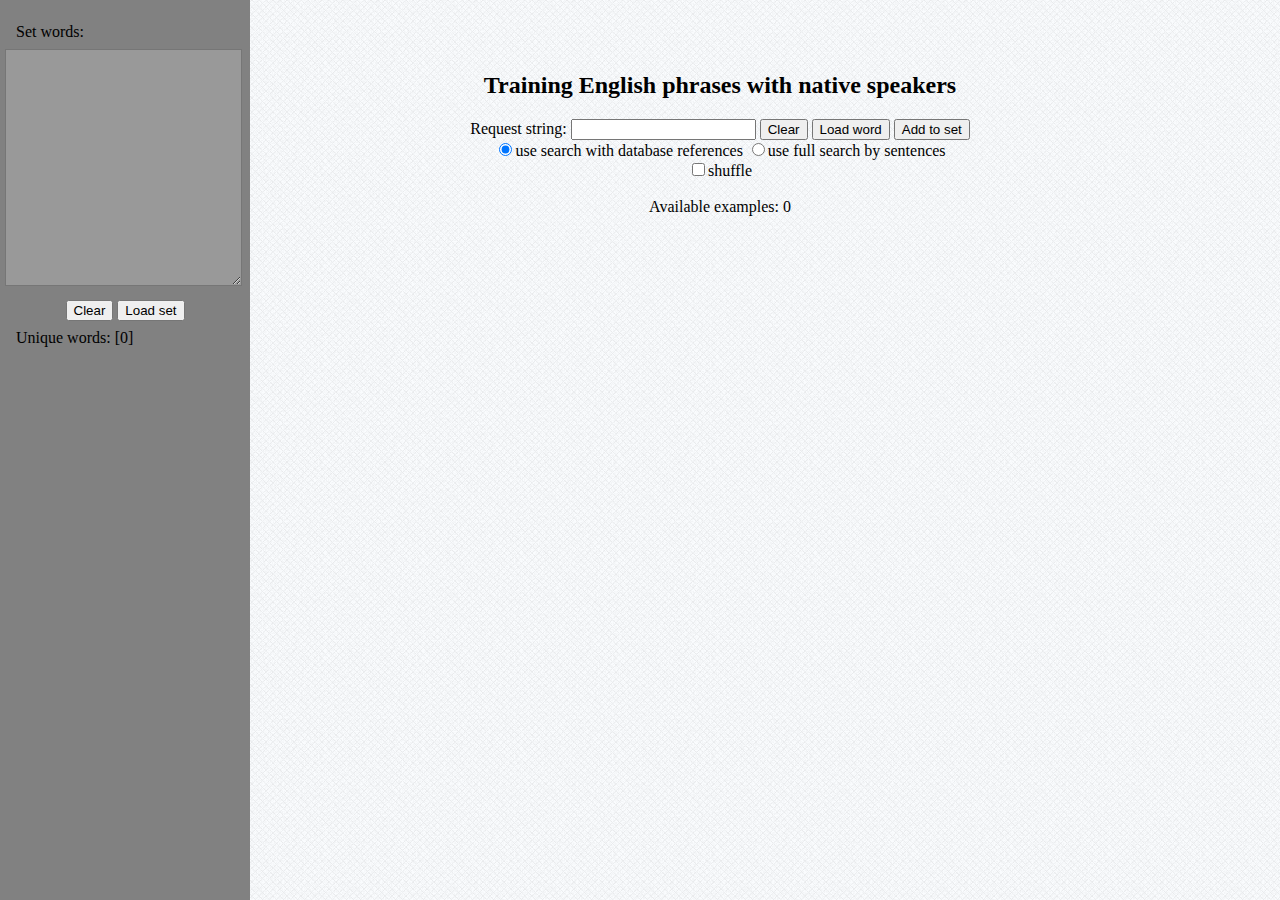
==== commit 89d924ec: "added possibility filtering records in table" ====
--- a/for develop (knock) - копия/phrases.html
+++ b/for develop (knock) - копия/phrases.html
@@ -11,23 +11,19 @@
     <link href="css/sidenav.css" rel="stylesheet">
 </head>
 
-<body>
-
-
+<body style="display: none;" data-bind="visible: true">
     <div class="sidenav">
-
         <span>Set words:</span>
         <textarea class="set-text-area" data-bind="textInput: setWords" rows="15" cols="25"></textarea>
         <div class="set-controls">
             <input data-bind="click: clearSetClick" type="button" value="Clear">
             <input data-bind="click: loadSet" type="button" value="Load set"><br>
         </div>
-
-
         <span data-bind="text: 'Unique words: ['+wordsInSentences().length+']'"></span>
         <div data-bind="foreach: wordsInSentences">
             <span>
-                <label class="word-link" data-bind="text: $data.word+' ['+$data.count+']'"></label>
+                <label class="word-link"
+                    data-bind="text: $data.word+' ['+$data.count+']', click: $parent.filterRecords"></label>
             </span>
         </div>
     </div>
@@ -60,19 +56,15 @@
                     sensitive</label>
                 <label><input type="checkbox" data-bind="checked: isShuffle" />shuffle</label>
 
-                <!-- <p><textarea data-bind="textInput: setWords" rows="15" cols="25" name="text"></textarea></p>
-                <input data-bind="click: clearSetClick" type="button" value=" X ">
-                <input data-bind="click: loadSet" type="button" value="Load set"> -->
-
                 <br><br>
-                <span>Available examples in table: </span>
+                <span>Available examples: </span>
                 <span data-bind="text: (records().length)"></span>
             </form><br><br>
 
 
             <table class="table-sentences">
                 <tbody data-bind="foreach: records">
-                    <tr>
+                    <tr data-bind="visible: $data.visible()">
                         <td class="center">
                             <span data-bind="text: ($index()+1)"></span><br>
                             <input data-bind="event: {change: $parent.showQuestionCheckboxChange}" class="show_question"
@@ -87,7 +79,7 @@
                             <span data-bind="text: $parent.getRusianWithFirstUpperLetter($data.russian())"
                                 class="question question_hidden"></span>
                             <input data-bind="event: {keyup: $parent.inputFiledKeyUp}, attr: {tabindex: ($index() + 1)}"
-                                class='input-field' type="text" placeholder="Введите перевод">
+                                class='input-field' type="text" placeholder="Enter translation">
                             <span
                                 data-bind="html: $parent.getEnglishWihtNamesHintsAndFirstUpper($data.english())"></span><br>
                             <div class='check'></div>
@@ -200,7 +192,8 @@
                                     rule: element.rule,
                                     soundPath: element.soundPath,
                                     mode: "",
-                                    currentAnswer: ""
+                                    currentAnswer: "",
+                                    visible: true
                                 });
                                 array.push(rec);
                             });
@@ -305,7 +298,8 @@
                                 rule: element.rule,
                                 soundPath: element.soundPath,
                                 mode: "",
-                                currentAnswer: ""
+                                currentAnswer: "",
+                                visible: true
                             });
                             array.push(rec);
                         });
@@ -318,6 +312,17 @@
                     }
                 });
             };
+
+            self.filterRecords = function (stat) {
+                let reg = new RegExp("\\b" + stat.word + "\\b", "g");
+                self.records().forEach(element => {
+                    if (!element.english().match(reg)) {
+                        element.visible(false);
+                    } else {
+                        element.visible(true)
+                    }
+                });
+            }
 
             self.showEditor = function (record) {
 
@@ -460,6 +465,7 @@
             self.soundPath = ko.observable(data.soundPath);
             self.mode = ko.observable(data.mode);
             self.currentAnswer = ko.observable(data.currentAnswer);
+            self.visible = ko.observable(data.visible);
         };
 
         // var DataSupplier = function () {
@@ -498,6 +504,4 @@
         ko.options.useOnlyNativeEvents = true;
         ko.applyBindings(new PhrasesViewModel());
     </script>
-</body>
-
-</html>+</body>--- a/for develop (knock) - копия/css/style.css
+++ b/for develop (knock) - копия/css/style.css
@@ -1,4 +1,4 @@
-﻿  body{
+﻿  body {
     background: url(../img/background.png) repeat top left;
   }
 
@@ -6,81 +6,79 @@
     background-color: #ffb9e1;
   }
 
-  .question_hidden{
-    visibility:hidden;
-  }  
+  .question_hidden {
+    visibility: hidden;
+  }
 
   .correct {
     background-color: darkseagreen;
   }
 
-  .tip.hide{
+  .tip.hide {
     color: whitesmoke;
   }
 
-  .center{
+  .center {
     text-align: center;
   }
 
-    header, section, footer {
-      position: relative;
-      max-width: 1000px;
-      margin: 16px auto;
-    }
+  header, section, footer {
+    position: relative;
+    max-width: 1000px;
+    margin: 16px auto;
+  }
 
   table {
     background-color: whitesmoke;
-
     border-collapse: collapse;
     border: 1px solid grey;
     padding: 5px;
-
     font-family: "Lucida Sans Unicode", "Lucida Grande", Sans-Serif;
     font-size: 16px;
-    
   }
 
-  
   th, td {
     border: 1px solid grey;
-    padding: 5px;    
+    padding: 5px;
   }
 
-.input-field{
-  font-family: "Lucida Sans Unicode", "Lucida Grande", Sans-Serif;
-  font-size: 16px;    
-}
-
-  .music-button{
-    cursor:pointer;
+  .input-field {
+    font-family: "Lucida Sans Unicode", "Lucida Grande", Sans-Serif;
+    font-size: 16px;
+    padding: 2px;
+    width: 100%;
+    box-sizing: border-box;
   }
 
-  .input-field{
-    width:100%;
+  .music-button {
+    cursor: pointer;
   }
-  
-  .right{
+
+  .right {
     color: green;
     font-weight: bolder;
   }
-  .wrong{
+
+  .wrong {
     color: red;
     font-weight: bolder;
   }
-  .good{
+
+  .good {
     color: darkorange;
     font-weight: bolder;
   }
 
   input[type=range] {
-    -webkit-appearance: none; /* Hides the slider so that custom slider can be made */
-    height:5px;
-    width:97%;
+    -webkit-appearance: none;
+    /* Hides the slider so that custom slider can be made */
+    height: 5px;
+    width: 97%;
     cursor: pointer;
     background: #07C;
     margin-bottom: 10px;
   }
-  
+
   input[type=range]::-webkit-slider-thumb {
     -webkit-appearance: none;
     border: 2px solid #07C;
@@ -89,26 +87,25 @@
     border-radius: 20px;
     background: #fff;
     cursor: pointer;
-    margin-top: 0px; /* You need to specify a margin in Chrome, but in Firefox and IE it is automatic */
+    margin-top: 0px;
+    /* You need to specify a margin in Chrome, but in Firefox and IE it is automatic */
   }
-  
+
   input[type=range]:focus {
     outline: none;
   }
 
-
-  
-  
   /* для всплывающей подсказки */
-  
   .support {
     display: inline-block;
-    position: relative; /*обязательное параметр*/
+    position: relative;
+    /*обязательное параметр*/
     text-decoration: none;
     cursor: pointer;
   }
 
   /* оформления знака вопросика */
+
   .support em {
     background: cornflowerblue;
     border-radius: 14px;
@@ -118,54 +115,60 @@
     font: normal bold 14px Arial;
     padding: 0 4px;
   }
-  
+
   span.support::before {
-    content: attr(data_title); /*помещаем подсказку в псевдоэлемент*/
-    display: none; /*скрываем подсказку*/
-
+    content: attr(data_title);
+    /*помещаем подсказку в псевдоэлемент*/
+    display: none;
+    /*скрываем подсказку*/
     /* оформления текста внутри подсказки */
     border-radius: 3px;
     border: 1px solid #ccc;
-    box-shadow: 5px 5px 0.5em -0.1em rgba(0,0,6,0.5);
-    opacity: 0.9;        
-    font: normal bold 14px Arial;    
- }
- 
- span.support:focus::before {
-  display: block;
-}
+    box-shadow: 5px 5px 0.5em -0.1em rgba(0, 0, 6, 0.5);
+    opacity: 0.9;
+    font: normal bold 14px Arial;
+  }
 
-/*убираем рамку от фокуса*/
-*:focus {
-  outline: none;
-}
+  span.support:focus::before {
+    display: block;
+  }
 
-span.support::before/*если используется атрибут data-title*/ {
-   display: none;
-   position: absolute;
-   z-index: 9998; 
-   top: 0;
-   left: 100%;
-   background: #EDEDED;
-   text-align: left;
-   color: #000;
-   cursor: default;
-   padding: 5px;
-   margin: -15px 0 0 10px; /*регулирует положение, значения зависят от применяемой конструкции*/
-   width: 200px;
-   min-height: 50px; 
-   height: auto;
-}
+  /*убираем рамку от фокуса*/
 
-.set-text-area {
-  background: #999;
-  margin: 5px;
-  padding: 5px;
-  width: 90%;
-  resize: vertical;
-}
+  *:focus {
+    outline: none;
+  }
 
-.set-controls {
-  padding: 5px;
-  text-align: center; 
-}+  span.support::before
+  /*если используется атрибут data-title*/
+
+    {
+    display: none;
+    position: absolute;
+    z-index: 9998;
+    top: 0;
+    left: 100%;
+    background: #EDEDED;
+    text-align: left;
+    color: #000;
+    cursor: default;
+    padding: 5px;
+    margin: -15px 0 0 10px;
+    /*регулирует положение, значения зависят от применяемой конструкции*/
+    width: 200px;
+    min-height: 50px;
+    height: auto;
+  }
+
+  .set-text-area {
+    background: #999;
+    margin: 5px;
+    padding: 5px;
+    width: 90%;
+    resize: vertical;
+  }
+
+  .set-controls {
+    padding: 5px;
+    text-align: center;
+  }--- a/for develop (knock) - копия/css/sidenav.css
+++ b/for develop (knock) - копия/css/sidenav.css
@@ -30,8 +30,4 @@
     margin-left: 160px; /* Same as the width of the sidebar */
     padding: 0px 10px;
   }
-
-  /* .sidenav input[type="button"]{
-      background: #999;
-  } */
   